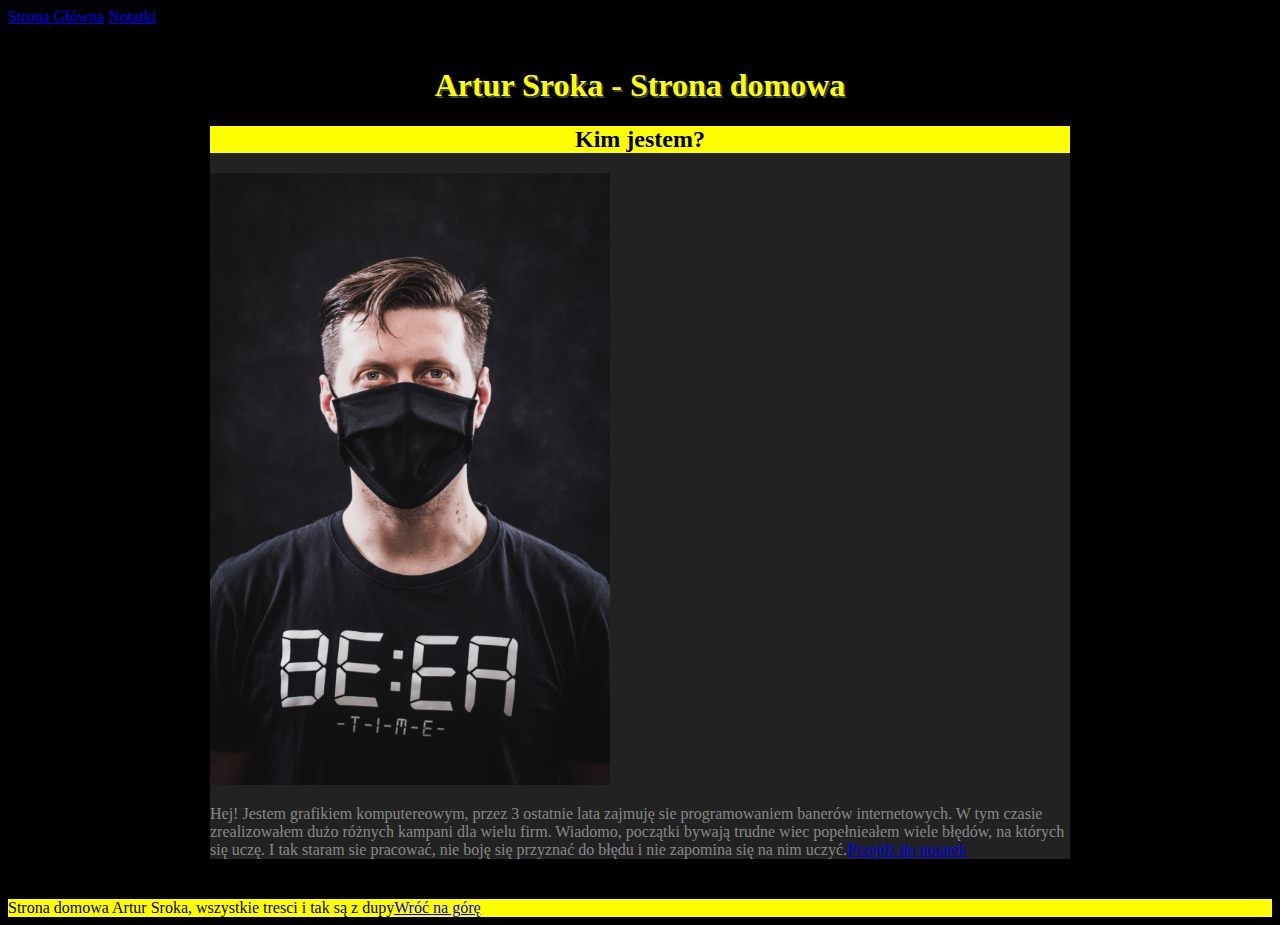
==== index.html @ 8b5cd358 "initial commit" ====
<!DOCTYPE html>
<html lang="pl">
<head>
    <meta charset="UTF-8">
    <meta name="viewport" content="width=device-width, initial-scale=1.0">
    <title>Document</title>
    <link href="style.css" rel='stylesheet' type='text/css'>
</head>
<body>
    <header>
        <nav>
            <a href="index.html">Strona Główna</a>
            <a href="notatki.html">Notatki</a>
        </nav>
    </header>
    <main>
        <header id="top" class="main-heading">
            <h1>Artur Sroka - Strona domowa</h1>
        </header>
        <section id="kimJestem">
            <h2 class="secondary-heading">Kim jestem?</h2>
            <img src="img/artursroka1.jpg" alt="Moje zdjecie w masce" id="photo1" class="photoAll"/>
            <p>Hej! Jestem grafikiem komputereowym, przez 3 ostatnie lata zajmuję sie programowaniem banerów internetowych. W tym czasie zrealizowałem dużo różnych kampani dla wielu firm. Wiadomo, początki bywają trudne wiec popełnieałem wiele błędów, na których się uczę. I tak staram sie pracować, nie boję się przyznać do błędu i nie zapomina się na nim uczyć.<a href="notatki.html">Przejdż do notatek</a></p>
       </section>
    </main>

    <footer>
        Strona domowa Artur Sroka, wszystkie tresci i tak są z dupy<a href="#top">Wróć na górę</a>
    </footer>
    <script src="main.js"></script>
</body>
</html>
---- style.css ----
body {
    background: #000000;
}
section{
    background: #222222;
}
p {
    color: #888888;
}
h3 {
    color: yellow;
}
footer {
    background: yellow;
}
main{
    width: 900px;
    margin-left: auto;
    margin-right: auto;
    padding: 20px;
}
article{
    margin: 20px;
}
.photoAll{
    width: 400px;
    height: auto;
}
.main-heading{
    color: yellow;
    text-shadow: 2px 2px 0 #444444;
    text-align: center;
}
.secondary-heading{
    color: #000000;
    background: yellow;
    text-align: center;
}
#kimJestem{
    margin: 20px;
}
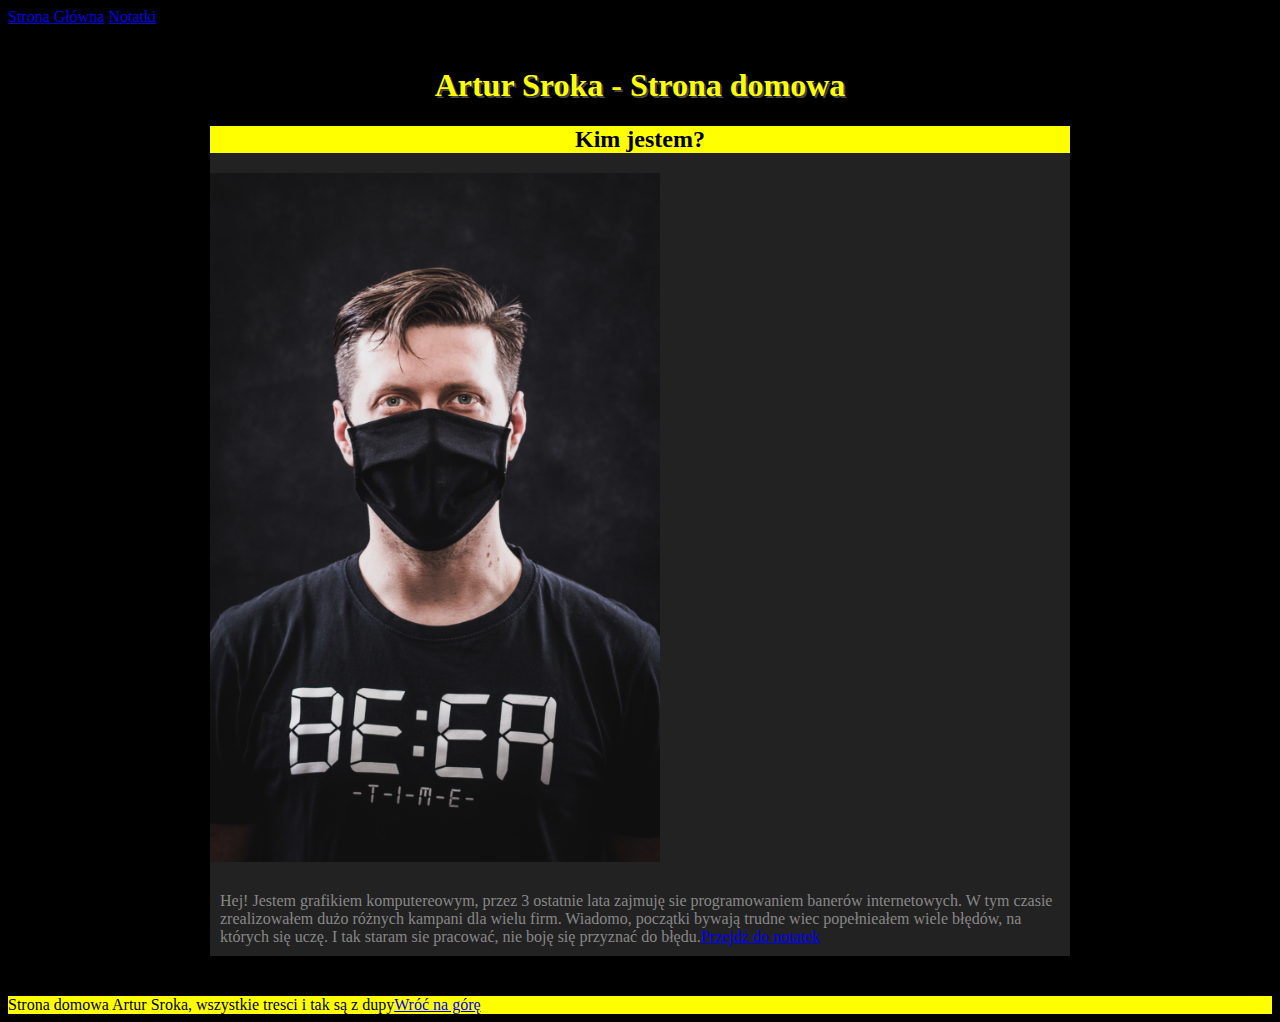
==== commit dd1e87e1: "first commit" ====
--- a/index.html
+++ b/index.html
@@ -20,7 +20,7 @@
         <section id="kimJestem">
             <h2 class="secondary-heading">Kim jestem?</h2>
             <img src="img/artursroka1.jpg" alt="Moje zdjecie w masce" id="photo1" class="photoAll"/>
-            <p>Hej! Jestem grafikiem komputereowym, przez 3 ostatnie lata zajmuję sie programowaniem banerów internetowych. W tym czasie zrealizowałem dużo różnych kampani dla wielu firm. Wiadomo, początki bywają trudne wiec popełnieałem wiele błędów, na których się uczę. I tak staram sie pracować, nie boję się przyznać do błędu i nie zapomina się na nim uczyć.<a href="notatki.html">Przejdż do notatek</a></p>
+            <p class='article'>Hej! Jestem grafikiem komputereowym, przez 3 ostatnie lata zajmuję sie programowaniem banerów internetowych. W tym czasie zrealizowałem dużo różnych kampani dla wielu firm. Wiadomo, początki bywają trudne wiec popełnieałem wiele błędów, na których się uczę. I tak staram sie pracować, nie boję się przyznać do błędu.<a href="notatki.html">Przejdż do notatek</a></p>
        </section>
     </main>
 
@@ -29,4 +29,15 @@
     </footer>
     <script src="main.js"></script>
 </body>
-</html>+</html>
+
+<!-- nazewnictwo
+class kebab
+pliki kebab
+git config --global user.name "Artur Sroka"
+git config --global usaer.email artursroka@gmail.com
+
+git init
+git status
+git add .
+git commit -m "initial commit" -->
--- a/style.css
+++ b/style.css
@@ -4,26 +4,28 @@
 section{
     background: #222222;
 }
-p {
+.article {
     color: #888888;
+    padding:10px;
+    margin-bottom: 10px;
 }
 h3 {
     color: yellow;
+    padding: 10px;
 }
 footer {
     background: yellow;
 }
 main{
-    width: 900px;
+    width: 100wv;
+    max-width: 900px;
     margin-left: auto;
     margin-right: auto;
     padding: 20px;
 }
-article{
-    margin: 20px;
-}
 .photoAll{
-    width: 400px;
+    width: 100%;
+    max-width: 450px;
     height: auto;
 }
 .main-heading{
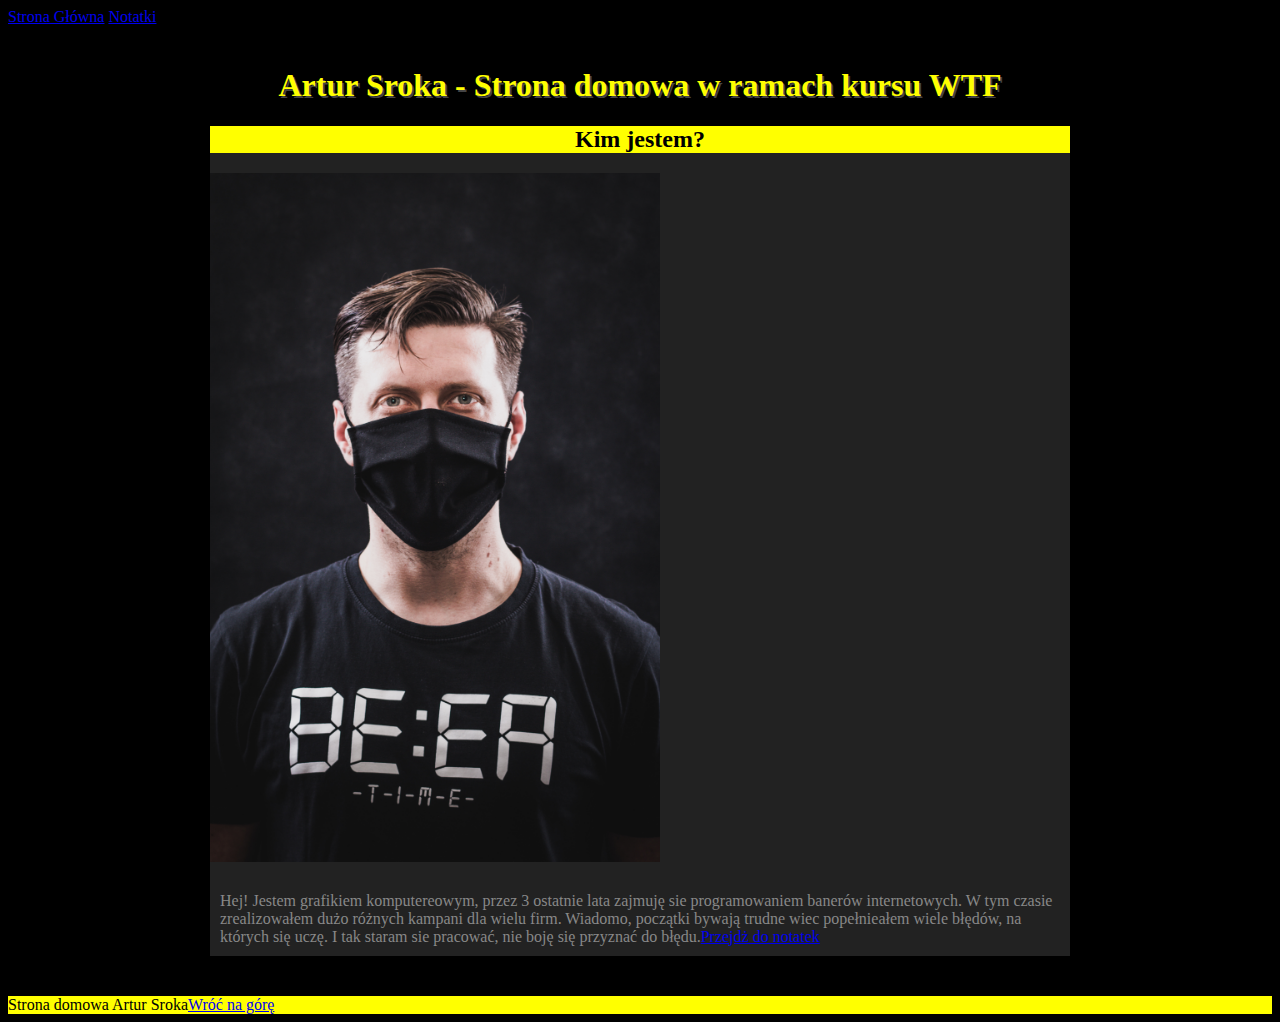
==== commit cb28ed2d: "change footer" ====
--- a/index.html
+++ b/index.html
@@ -15,7 +15,7 @@
     </header>
     <main>
         <header id="top" class="main-heading">
-            <h1>Artur Sroka - Strona domowa</h1>
+            <h1>Artur Sroka - Strona domowa w ramach kursu WTF</h1>
         </header>
         <section id="kimJestem">
             <h2 class="secondary-heading">Kim jestem?</h2>
@@ -25,19 +25,10 @@
     </main>
 
     <footer>
-        Strona domowa Artur Sroka, wszystkie tresci i tak są z dupy<a href="#top">Wróć na górę</a>
+        Strona domowa Artur Sroka<a href="#top">Wróć na górę</a>
     </footer>
     <script src="main.js"></script>
 </body>
 </html>
 
-<!-- nazewnictwo
-class kebab
-pliki kebab
-git config --global user.name "Artur Sroka"
-git config --global usaer.email artursroka@gmail.com
 
-git init
-git status
-git add .
-git commit -m "initial commit" -->
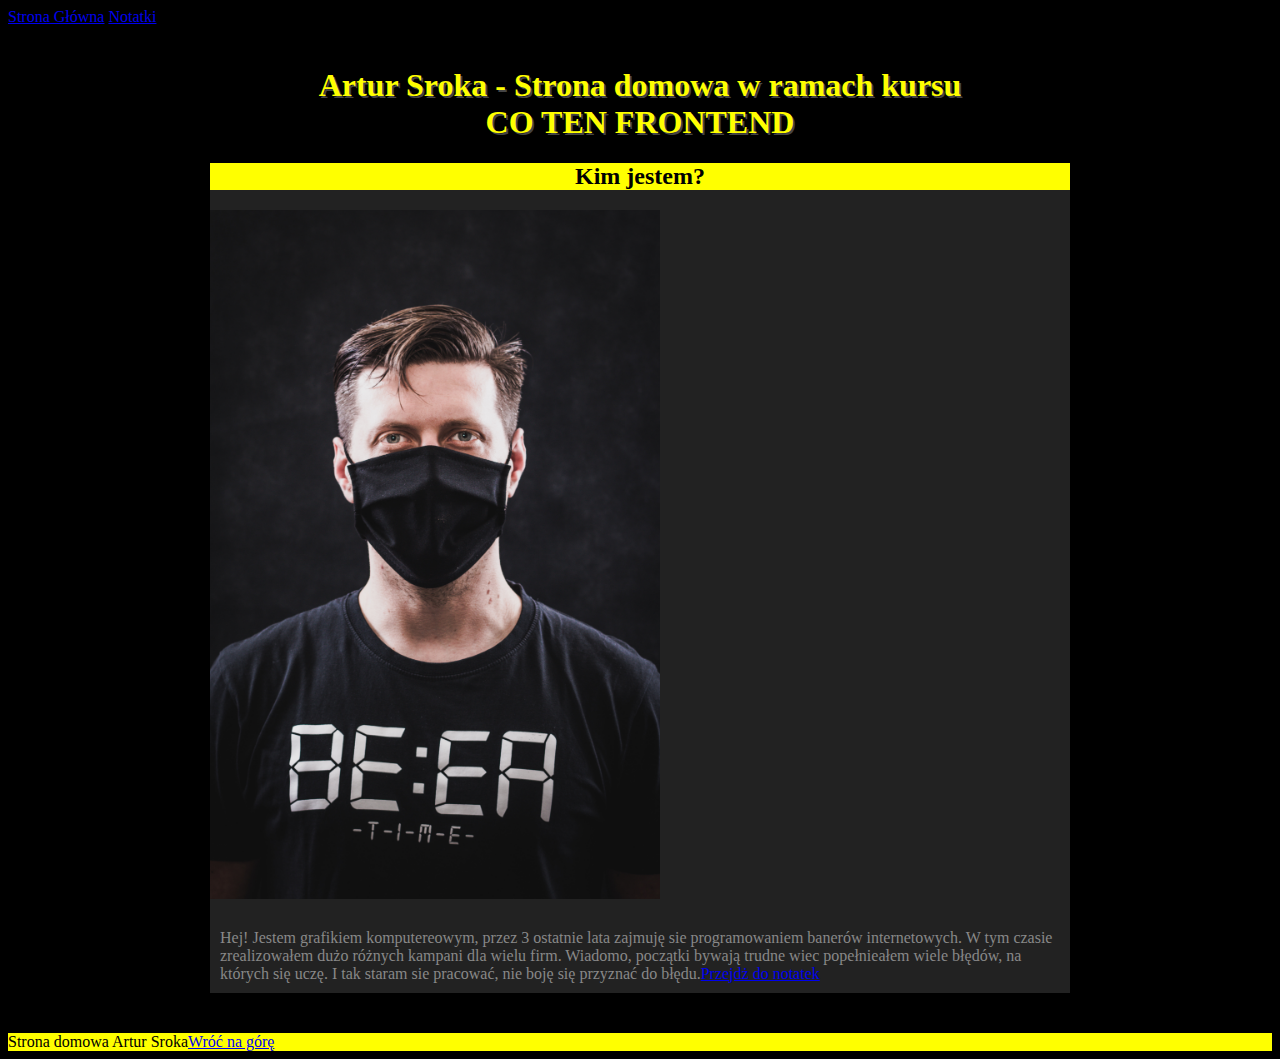
==== commit 43bd98b0: "Add to JS funtion qs" ====
--- a/index.html
+++ b/index.html
@@ -14,8 +14,8 @@
         </nav>
     </header>
     <main>
-        <header id="top" class="main-heading">
-            <h1>Artur Sroka - Strona domowa w ramach kursu WTF</h1>
+        <header>
+            <h1 id="top" class="main-heading main-heading--js">Artur Sroka - Strona domowa w ramach kursu WTF</h1>
         </header>
         <section id="kimJestem">
             <h2 class="secondary-heading">Kim jestem?</h2>
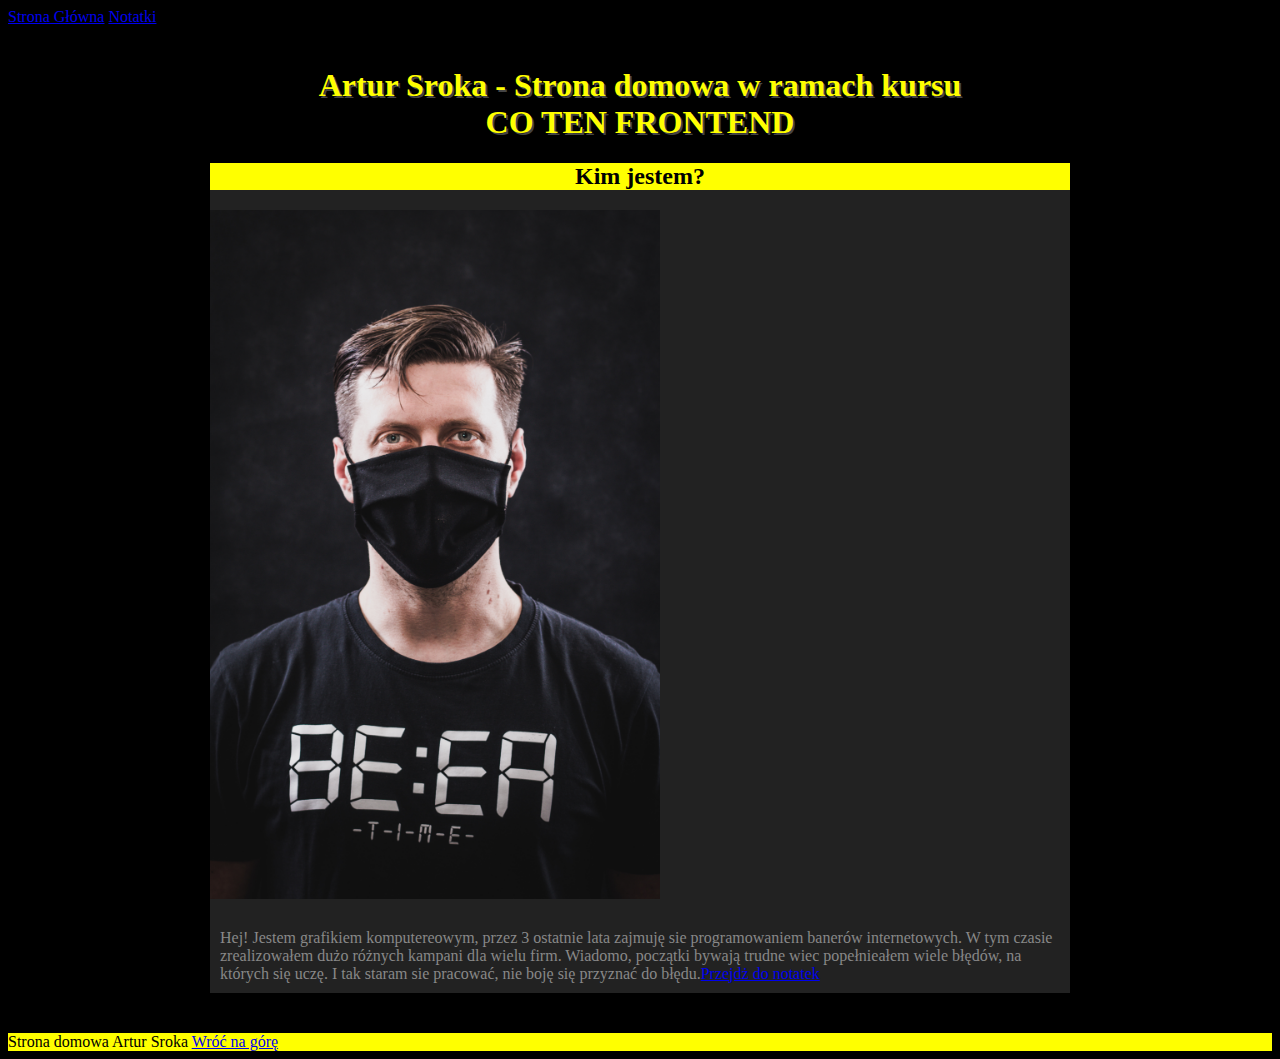
==== commit 76414a07: "Add New JS file" ====
--- a/index.html
+++ b/index.html
@@ -8,7 +8,7 @@
 </head>
 <body>
     <header>
-        <nav>
+        <nav class="nav-heading">
             <a href="index.html">Strona Główna</a>
             <a href="notatki.html">Notatki</a>
         </nav>
@@ -25,7 +25,7 @@
     </main>
 
     <footer>
-        Strona domowa Artur Sroka<a href="#top">Wróć na górę</a>
+        Strona domowa Artur Sroka <a href="#top">Wróć na górę</a>
     </footer>
     <script src="main.js"></script>
 </body>
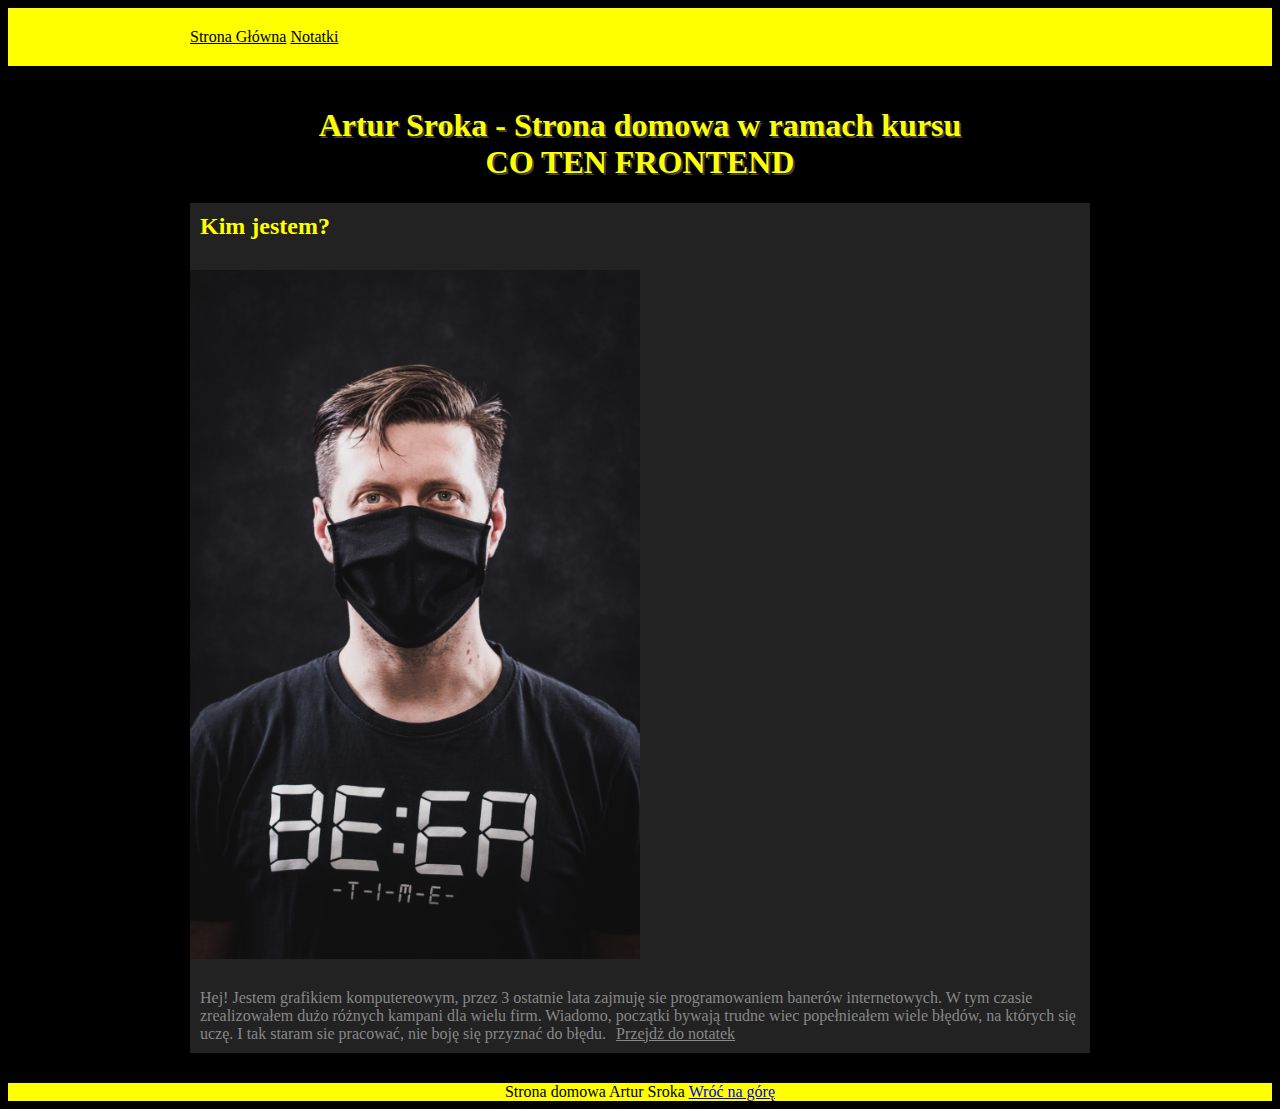
==== commit 54f22c34: "add class" ====
--- a/index.html
+++ b/index.html
@@ -7,25 +7,25 @@
     <link href="style.css" rel='stylesheet' type='text/css'>
 </head>
 <body>
-    <header>
-        <nav class="nav-heading">
-            <a href="index.html">Strona Główna</a>
-            <a href="notatki.html">Notatki</a>
+    <header class="nav">
+        <nav class="nav__heading">
+            <a class="nav__link" href="index.html">Strona Główna</a>
+            <a class="nav__link" href="notatki.html">Notatki</a>
         </nav>
     </header>
-    <main>
-        <header>
-            <h1 id="top" class="main-heading main-heading--js">Artur Sroka - Strona domowa w ramach kursu WTF</h1>
+    <main class="main">
+        <header class="main__header">
+            <h1 id="top" class="main__heading main__heading--js">Artur Sroka - Strona domowa w ramach kursu WTF</h1>
         </header>
-        <section id="kimJestem">
-            <h2 class="secondary-heading">Kim jestem?</h2>
-            <img src="img/artursroka1.jpg" alt="Moje zdjecie w masce" id="photo1" class="photoAll"/>
-            <p class='article'>Hej! Jestem grafikiem komputereowym, przez 3 ostatnie lata zajmuję sie programowaniem banerów internetowych. W tym czasie zrealizowałem dużo różnych kampani dla wielu firm. Wiadomo, początki bywają trudne wiec popełnieałem wiele błędów, na których się uczę. I tak staram sie pracować, nie boję się przyznać do błędu.<a href="notatki.html">Przejdż do notatek</a></p>
+        <section class="about" id="kimJestem">
+            <h2 class="about__heading">Kim jestem?</h2>
+            <img src="img/artursroka1.jpg" alt="Moje zdjecie w masce" id="photo1" class="about__photo"/>
+            <p class='about__description'>Hej! Jestem grafikiem komputereowym, przez 3 ostatnie lata zajmuję sie programowaniem banerów internetowych. W tym czasie zrealizowałem dużo różnych kampani dla wielu firm. Wiadomo, początki bywają trudne wiec popełnieałem wiele błędów, na których się uczę. I tak staram sie pracować, nie boję się przyznać do błędu.<a class='about__link' href="notatki.html">Przejdż do notatek</a></p>
        </section>
     </main>
 
-    <footer>
-        Strona domowa Artur Sroka <a href="#top">Wróć na górę</a>
+    <footer class="footer">
+        Strona domowa Artur Sroka <a class="footer__link" href="#top">Wróć na górę</a>
     </footer>
     <script src="main.js"></script>
 </body>
--- a/style.css
+++ b/style.css
@@ -1,43 +1,87 @@
 body {
-    background: #000000;
+    background: black;
 }
 section{
     background: #222222;
 }
-.article {
-    color: #888888;
-    padding:10px;
-    margin-bottom: 10px;
-}
-h3 {
-    color: yellow;
-    padding: 10px;
-}
-footer {
+.nav{
     background: yellow;
 }
-main{
+.nav__heading{
     width: 100wv;
     max-width: 900px;
     margin-left: auto;
     margin-right: auto;
     padding: 20px;
 }
-.photoAll{
+.nav__link{
+    color:black;
+}
+.main{
+    width: 100wv;
+    max-width: 900px;
+    margin-left: auto;
+    margin-right: auto;
+    padding: 20px;
+}
+.main__header{
+    color: yellow;
+    text-shadow: 2px 2px 0 #444444;
+    text-align: center;
+}
+.main__heading{
+
+}
+.about{
+
+}
+.about__heading{
+    color: yellow;
+    padding: 10px;
+}
+.about__photo{
     width: 100%;
     max-width: 450px;
     height: auto;
 }
-.main-heading{
-    color: yellow;
-    text-shadow: 2px 2px 0 #444444;
+.about__description{
+    color: #888888;
+    padding:10px;
+    margin-bottom: 10px;
+}
+.about__link{
+    color: #888888;
+    padding:10px;
+    margin-bottom: 10px;
+}
+.article {
+    color: pink;
+    padding:10px;
+    margin-bottom: 10px;
+}
+.footer {
+    background: yellow;
     text-align: center;
 }
-.secondary-heading{
+.notes{
+
+}
+.notes_photo{
+    width: 100%;
+    max-width: 450px;
+    height: auto;
+}
+.notes__heading{
+    color: yellow;
+    padding: 10px;
+}
+.notes__article__title{
     color: #000000;
     background: yellow;
     text-align: center;
 }
-#kimJestem{
-    margin: 20px;
-}+.notes__article__tekst{
+    color: #888888;
+    padding:10px;
+    margin-bottom: 10px;
+}
